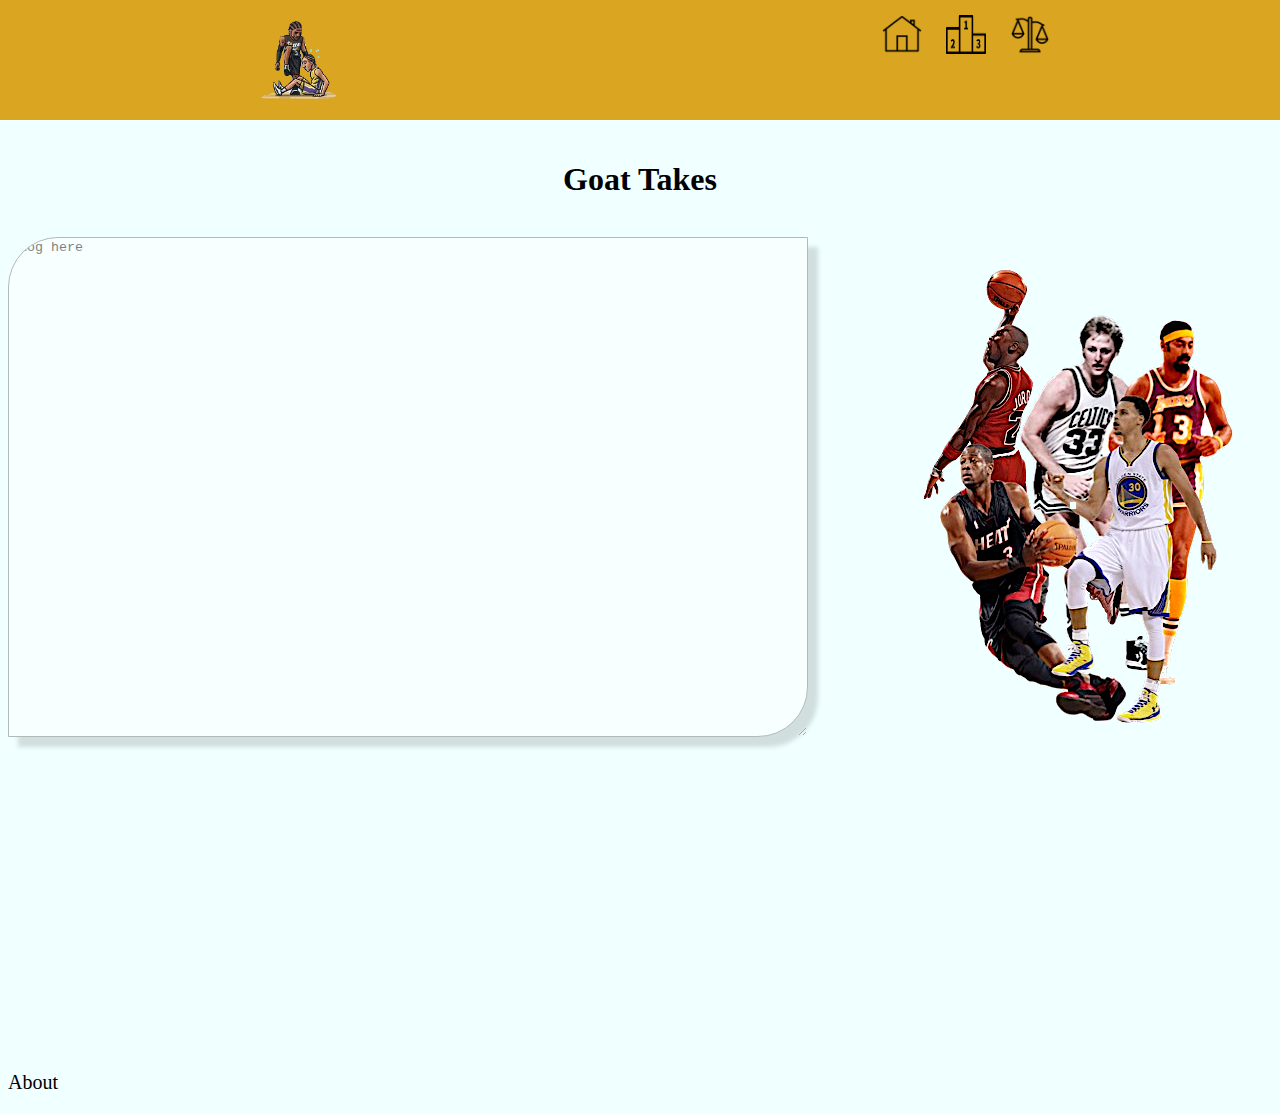
==== capstone/index.html @ c9b54197 "Week 3 HW" ====
<!DOCTYPE html>
<html lang="en">
<head>
  <meta charset="UTF-8">
  <meta http-equiv="X-UA-Compatible" content="IE=edge">
  <meta name="viewport" content="width=device-width, initial-scale=1.0">
  <title>Document</title>
  <link rel="stylesheet" href="styles.css">
</head>
<body>
  <header id="header">
    <nav id="nav-bar">
      <a class="nav-link" href=""><img class="nav-link" id="home-icon" src="home.png" alt="house"></a>
       <a class="nav-link" href=""><img class="nav-link" id="rank-icon" src="rank.png" alt="rank"></a>
      <a class="nav-link" href=""><img class="nav-link" id="compare-icon" src="compare.png" alt="scale"></a>
    </nav>
    <img id="header-img" src="Ailue.png">
  </header>
    <main>
      <br>
      <h1>Goat Takes</h1>
      <br>
      <div class="main-wrapper">
        <div class="blog">
          <textarea id="blog">Blog here</textarea>
        </div>
        <div class="collage">
          <img src="indexpic.png">
        </div>
      </div>


    </main>
    <br>
    <footer>
      <p>About</p>
    </footer>
</body>
</html>
---- capstone/styles.css ----
*{
  box-sizing: border-box;
}

body {
  background-color: azure;
}
header {
  display: flex;
  flex-direction: row-reverse;
  justify-content: space-around;
   position: fixed;
   width: 100%;
  top: 0;
  left: 0;
  right: 0;
  z-index: 1000;
  background-color: goldenrod;
  height: 120px;

}

#header-img{
  margin-right: 50px;
}

.icons {
  text-decoration: none;
  padding: 4px;
  position: relative;
  top: 30px;
}

.nav-link {
  padding: 5px 5px 0 5px;
  margin-top: 10px;
  width: 50px;
  height: 44px;


}

footer {
  font-size: 20px;
}

h1 {
  text-align: center;
  margin-top: 135px;
}

.main-wrapper{
  display: flex;
  flex-wrap: nowrap;

}

#blog {
  width: 800px;
height: 500px;
  opacity: 0.5;
box-shadow: 10px 10px 4px rgba(0, 0, 0, 0.25);
border-radius: 50px 0px;
}

.collage {
  float: left;
  z-index: 1;
}
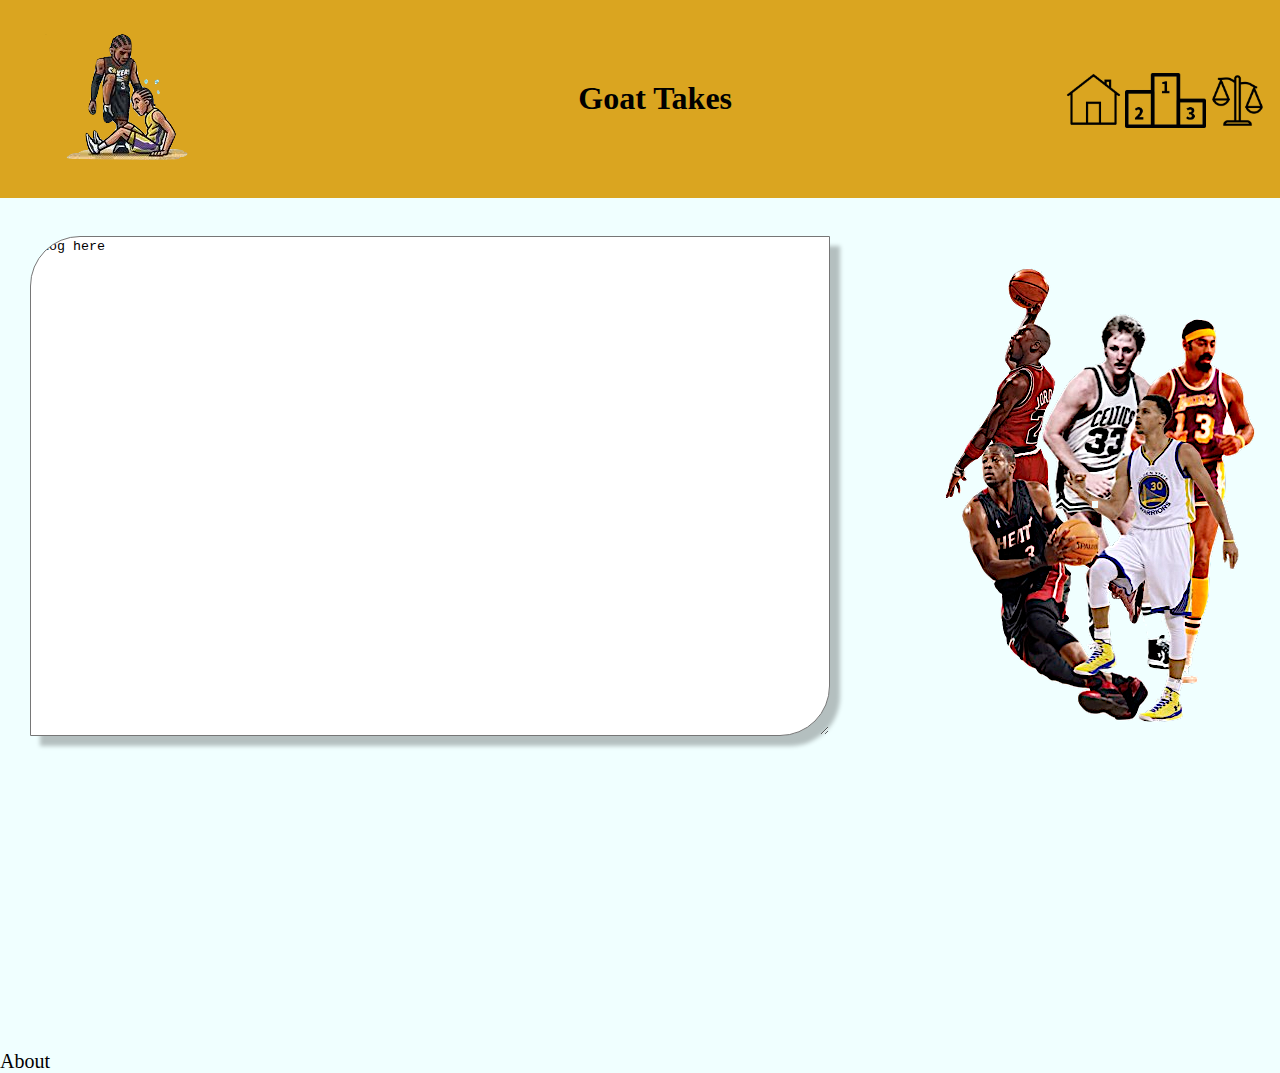
==== commit 0484fed9: "Homework" ====
--- a/capstone/index.html
+++ b/capstone/index.html
@@ -8,19 +8,27 @@
   <link rel="stylesheet" href="styles.css">
 </head>
 <body>
-  <header id="header">
-    <nav id="nav-bar">
-      <a class="nav-link" href=""><img class="nav-link" id="home-icon" src="home.png" alt="house"></a>
-       <a class="nav-link" href=""><img class="nav-link" id="rank-icon" src="rank.png" alt="rank"></a>
-      <a class="nav-link" href=""><img class="nav-link" id="compare-icon" src="compare.png" alt="scale"></a>
-    </nav>
-    <img id="header-img" src="Ailue.png">
+  <header>
+    <div class="headerBar">
+      <div id="nav-bar">
+        <nav>
+          <a href=""><img class="nav-link" id="home-icon" src="home.png" alt="house"></a>
+          <a href=""><img class="nav-link" id="rank-icon" src="rank.png" alt="rank"></a>
+          <a href=""><img class="nav-link" id="compare-icon" src="compare.png" alt="scale"></a>
+        </nav>
+      </div>
+      <div>
+        <h1>Goat Takes</h1>
+      </div>
+      <div id="header-img">
+        <img src="Ailue.png">
+      </div>
+    </div>
   </header>
     <main>
       <br>
-      <h1>Goat Takes</h1>
       <br>
-      <div class="main-wrapper">
+      <div class="topPage">
         <div class="blog">
           <textarea id="blog">Blog here</textarea>
         </div>
--- a/capstone/styles.css
+++ b/capstone/styles.css
@@ -1,42 +1,34 @@
 *{
   box-sizing: border-box;
+  margin: 0;
+  padding 0;
 }
 
 body {
   background-color: azure;
 }
-header {
+
+.headerBar {
   display: flex;
   flex-direction: row-reverse;
-  justify-content: space-around;
-   position: fixed;
-   width: 100%;
-  top: 0;
-  left: 0;
-  right: 0;
-  z-index: 1000;
+  justify-content: space-between;
   background-color: goldenrod;
-  height: 120px;
+  width: 100vw;
+  position: fixed;
 
 }
 
-#header-img{
-  margin-right: 50px;
-}
-
-.icons {
-  text-decoration: none;
-  padding: 4px;
-  position: relative;
-  top: 30px;
+#nav-bar{
+  margin-top: 3rem;
+  flex-direction: row;
+  flex-wrap: nowrap;
+  padding: 15px;
 }
 
 .nav-link {
-  padding: 5px 5px 0 5px;
   margin-top: 10px;
-  width: 50px;
-  height: 44px;
-
+  width: 65x;
+  height: 55px;
 
 }
 
@@ -46,24 +38,21 @@
 
 h1 {
   text-align: center;
-  margin-top: 135px;
+  margin-top: 80px;
 }
 
-.main-wrapper{
+.topPage {
   display: flex;
   flex-wrap: nowrap;
-
+  margin-top: 200px;
+  margin-left: 30px;
 }
 
 #blog {
   width: 800px;
 height: 500px;
-  opacity: 0.5;
 box-shadow: 10px 10px 4px rgba(0, 0, 0, 0.25);
 border-radius: 50px 0px;
 }
 
-.collage {
-  float: left;
-  z-index: 1;
-}
+
